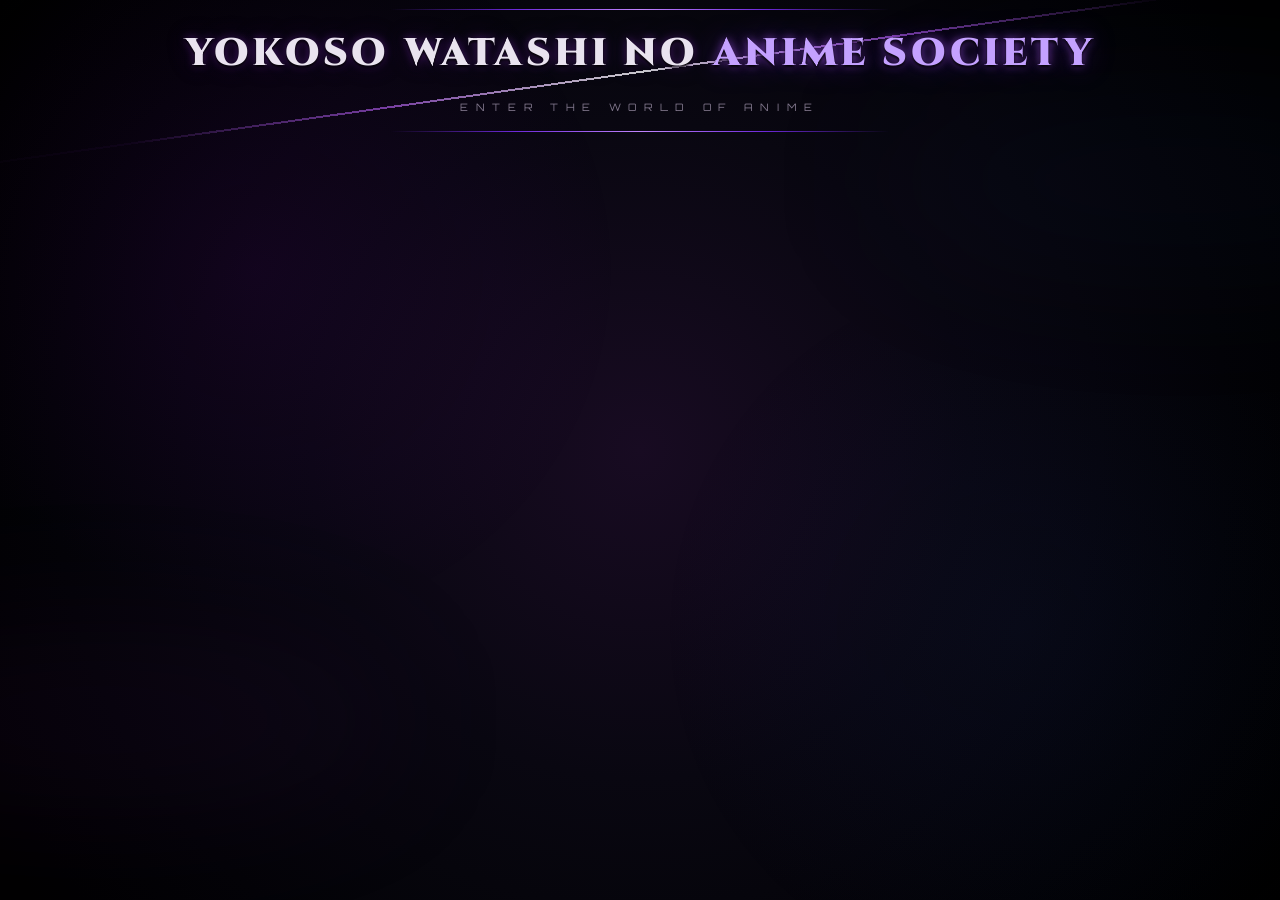
==== index.html @ 36d4b6f4 "code change" ====
<!DOCTYPE html>
<html lang="en">
<head>
    <meta name="google-site-verification" content="BMhIwjGxc-hEesiyBbMb2D8qyS_xSLR-FXUKRTgBKSc" />
    <meta charset="UTF-8">
    <meta name="viewport" content="width=device-width, initial-scale=1.0">

    <title>Yokoso Watashi no Anime Society</title>

    <link rel="stylesheet" href="style.css">

    <!-- Dramatic display fonts -->
    <link rel="preconnect" href="https://fonts.googleapis.com">
    <link rel="preconnect" href="https://fonts.gstatic.com" crossorigin>

    <link href="https://fonts.googleapis.com/css2?family=Cinzel:wght@600;700;800;900&family=Orbitron:wght@600;700;800;900&display=swap" rel="stylesheet">
</head>

<body>

    <div class="background">
        <div class="fog fog-one"></div>
        <div class="fog fog-two"></div>
    </div>

    <main class="welcome">
        <div class="slash"></div>
        <div class="line"></div>

        <h1>
            <span>YOKOSO</span>
            <span>WATASHI NO</span>
            <span>ANIME SOCIETY</span>
        </h1>

        <div class="subtitle">ENTER THE WORLD OF ANIME</div>

        <div class="line"></div>
    </main>

</body>
</html>
---- style.css ----
* {
    margin: 0;
    padding: 0;
    box-sizing: border-box;
}

body {
    min-height: 100vh;
    overflow: hidden;

    display: flex;
    justify-content: center;
    align-items: center;

    background:
        radial-gradient(
            circle at center,
            #180b22 0%,
            #090711 42%,
            #030307 75%,
            #000000 100%
        );

    color: white;
}


/* ================================
   DARK ATMOSPHERE
================================ */

.background {
    position: fixed;
    inset: 0;
    overflow: hidden;
    pointer-events: none;
}

.background::before {
    content: "";
    position: absolute;
    inset: 0;

    background:
        radial-gradient(
            circle at 20% 30%,
            rgba(102, 0, 153, 0.12),
            transparent 30%
        ),
        radial-gradient(
            circle at 80% 70%,
            rgba(20, 50, 120, 0.10),
            transparent 30%
        );

    animation: atmosphere 8s ease-in-out infinite alternate;
}


/* ================================
   DARK FOG
================================ */

.fog {
    position: absolute;

    width: 600px;
    height: 180px;

    background: rgba(100, 20, 130, 0.08);

    filter: blur(70px);

    border-radius: 50%;
}

.fog-one {
    left: -200px;
    bottom: 10%;

    animation: fogMove 12s ease-in-out infinite alternate;
}

.fog-two {
    right: -200px;
    top: 10%;

    background: rgba(30, 50, 120, 0.08);

    animation: fogMoveReverse 15s ease-in-out infinite alternate;
}


/* ================================
   MAIN CONTENT GROUP
================================ */

.welcome {
    position: relative;
    z-index: 2;

    width: 100%;

    text-align: center;

    padding: 30px;

    /*
       The ENTIRE group moves:
       title + subtitle + slash + lines
    */
    animation:
        welcomeJourney 5.5s
        cubic-bezier(.16, 1, .3, 1)
        forwards;
}


/* ================================
   ENERGY SLASH
================================ */

.slash {
    position: absolute;

    /*
       The slash is now positioned
       relative to .welcome.
    */

    width: 120%;
    height: 2px;

    left: -10%;
    top: 50%;

    background: linear-gradient(
        90deg,
        transparent,
        rgba(150, 60, 220, 0.05),
        rgba(190, 100, 255, 0.6),
        rgba(255, 255, 255, 0.8),
        rgba(190, 100, 255, 0.6),
        rgba(150, 60, 220, 0.05),
        transparent
    );

    transform: rotate(-8deg) scaleX(0);

    opacity: 0;

    /*
       ONLY the slash reveal is animated here.
       Its movement to the top comes automatically
       because .welcome moves.
    */
    animation:
        slashReveal 2s ease-out 0.8s forwards;

    pointer-events: none;
}


/* ================================
   DECORATIVE LINES
================================ */

.line {
    position: relative;
    z-index: 2;

    width: min(500px, 65vw);
    height: 1px;

    margin: 18px auto;

    background: linear-gradient(
        90deg,
        transparent,
        #6d28d9,
        #c084fc,
        #6d28d9,
        transparent
    );

    opacity: 0;

    animation:
        lineReveal 1.5s ease-out 1.2s forwards;
}


/* ================================
   MAIN TITLE
================================ */

h1 {
    position: relative;
    z-index: 2;

    display: flex;

    justify-content: center;
    align-items: center;

    gap: clamp(6px, 1.2vw, 18px);

    white-space: nowrap;

    font-family: "Cinzel", serif;

    font-weight: 900;

    font-size: clamp(1rem, 3vw, 3.5rem);

    letter-spacing: clamp(1px, 0.25vw, 5px);

    color: #e9e3ef;

    opacity: 0;

    animation:
        titleReveal 1.8s
        cubic-bezier(.16, 1, .3, 1)
        0.4s forwards,

        darkPulse 4s
        ease-in-out
        2.2s infinite;
}


/* ================================
   INDIVIDUAL WORDS
================================ */

h1 span {
    display: inline-block;

    opacity: 0;

    transform: translateY(30px);

    animation:
        wordReveal 1s
        cubic-bezier(.16, 1, .3, 1)
        forwards;

    text-shadow:
        0 2px 3px #000,
        0 0 8px rgba(130, 50, 190, 0.5),
        0 0 25px rgba(100, 30, 160, 0.25);
}

h1 span:nth-child(1) {
    animation-delay: 0.6s;
}

h1 span:nth-child(2) {
    animation-delay: 0.9s;
}

h1 span:nth-child(3) {
    animation-delay: 1.2s;
}


/* ================================
   FINAL WORD PURPLE ENERGY
================================ */

h1 span:last-child {
    color: #c4a1ff;

    text-shadow:
        0 2px 3px #000,
        0 0 10px rgba(168, 85, 247, 0.7),
        0 0 30px rgba(109, 40, 217, 0.45);
}


/* ================================
   SUBTITLE
================================ */

.subtitle {
    position: relative;
    z-index: 2;

    margin-top: 22px;

    font-family: "Orbitron", sans-serif;

    font-size: clamp(0.5rem, 0.8vw, 0.85rem);

    letter-spacing: clamp(3px, 0.6vw, 8px);

    color: #82788d;

    opacity: 0;

    animation:
        subtitleReveal 1.5s
        ease-out
        1.8s forwards;
}


/* ================================
   MAIN JOURNEY
================================ */

@keyframes welcomeJourney {

    /*
       START
       Center of screen
    */
    0% {
        transform:
            translateY(0)
            scale(1.08);

        opacity: 0;
    }


    /*
       TITLE BECOMES VISIBLE
    */
    30% {
        transform:
            translateY(0)
            scale(1);

        opacity: 1;
    }


    /*
       HOLD IN CENTER
    */
    60% {
        transform:
            translateY(0)
            scale(1);

        opacity: 1;
    }


    /*
       MOVE EVERYTHING TO TOP
       
       Because slash is INSIDE .welcome,
       it moves exactly the same distance.
    */
    100% {
        transform:
            translateY(calc(-50vh + 70px))
            scale(1);

        opacity: 1;
    }
}


/* ================================
   TITLE REVEAL
================================ */

@keyframes titleReveal {

    from {
        opacity: 0;

        /*
           Keeps your cinematic
           letter-spacing effect.
        */
        letter-spacing: 10px;

        filter: blur(6px);
    }

    to {
        opacity: 1;

        letter-spacing:
            clamp(1px, 0.25vw, 5px);

        filter: blur(0);
    }
}


/* ================================
   WORD REVEAL
================================ */

@keyframes wordReveal {

    from {
        opacity: 0;

        transform: translateY(35px);

        filter: blur(8px);
    }

    to {
        opacity: 1;

        transform: translateY(0);

        filter: blur(0);
    }
}


/* ================================
   SUBTITLE REVEAL
================================ */

@keyframes subtitleReveal {

    from {
        opacity: 0;

        letter-spacing: 15px;
    }

    to {
        opacity: 1;

        letter-spacing:
            clamp(3px, 0.6vw, 8px);
    }
}


/* ================================
   LINE REVEAL
================================ */

@keyframes lineReveal {

    from {
        transform: scaleX(0);

        opacity: 0;
    }

    to {
        transform: scaleX(1);

        opacity: 1;
    }
}


/* ================================
   SLASH REVEAL
================================ */

@keyframes slashReveal {

    from {
        opacity: 0;

        transform:
            rotate(-8deg)
            scaleX(0);
    }

    to {
        opacity: 1;

        transform:
            rotate(-8deg)
            scaleX(1);
    }
}


/* ================================
   DARK PULSE
================================ */

@keyframes darkPulse {

    0%, 100% {
        filter: brightness(0.9);
    }

    50% {
        filter: brightness(1.15);
    }
}


/* ================================
   ATMOSPHERE
================================ */

@keyframes atmosphere {

    from {
        transform: scale(1);

        opacity: 0.7;
    }

    to {
        transform: scale(1.12);

        opacity: 1;
    }
}


/* ================================
   FOG MOVEMENT
================================ */

@keyframes fogMove {

    from {
        transform: translateX(0);
    }

    to {
        transform: translateX(250px);
    }
}


@keyframes fogMoveReverse {

    from {
        transform: translateX(0);
    }

    to {
        transform: translateX(-250px);
    }
}


/* ================================
   SMALL SCREENS
================================ */

@media (max-width: 900px) {

    h1 {
        gap: 5px;

        font-size: 2.5vw;

        letter-spacing: 1px;
    }

    .subtitle {
        font-size: 0.55rem;
    }
}
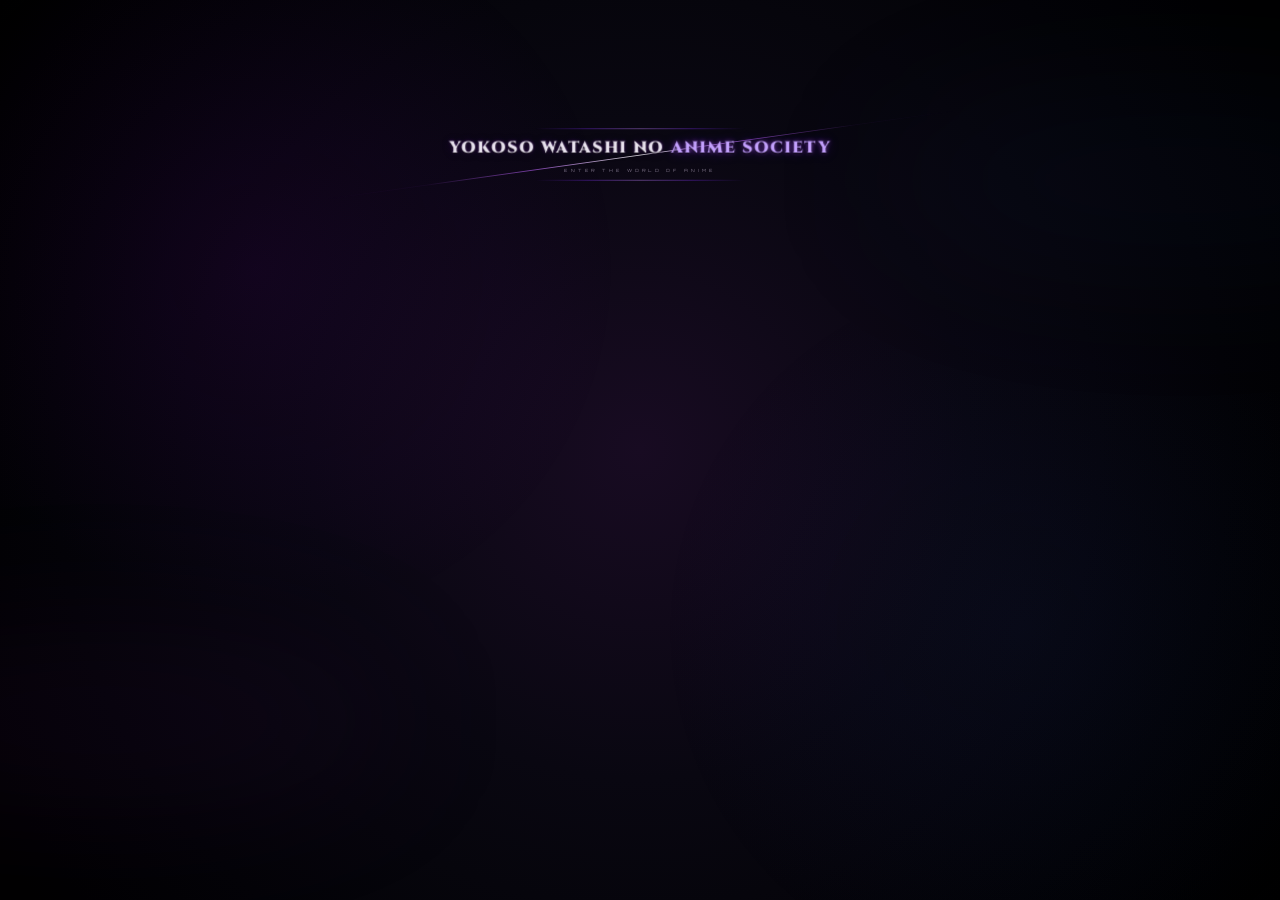
==== commit 42cd8fcd: "new change" ====
--- a/style.css
+++ b/style.css
@@ -6,11 +6,7 @@
 
 body {
     min-height: 100vh;
-    overflow: hidden;
-
-    display: flex;
-    justify-content: center;
-    align-items: center;
+    overflow-x: hidden;
 
     background:
         radial-gradient(
@@ -34,6 +30,7 @@
     inset: 0;
     overflow: hidden;
     pointer-events: none;
+    z-index: 0;
 }
 
 .background::before {
@@ -58,7 +55,7 @@
 
 
 /* ================================
-   DARK FOG
+   FOG
 ================================ */
 
 .fog {
@@ -92,25 +89,30 @@
 
 
 /* ================================
-   MAIN CONTENT GROUP
+   MAIN INTRO / HEADER
 ================================ */
 
 .welcome {
-    position: relative;
+    position: absolute;
+
+    top: 50%;
+    left: 50%;
+
+    width: 100%;
+
+    transform:
+        translate(-50%, -50%)
+        scale(1);
+
+    text-align: center;
+
+    padding: 30px;
+
     z-index: 2;
 
-    width: 100%;
-
-    text-align: center;
-
-    padding: 30px;
-
-    /*
-       The ENTIRE group moves:
-       title + subtitle + slash + lines
-    */
     animation:
-        welcomeJourney 5.5s
+        introToHeader
+        6s
         cubic-bezier(.16, 1, .3, 1)
         forwards;
 }
@@ -122,11 +124,6 @@
 
 .slash {
     position: absolute;
-
-    /*
-       The slash is now positioned
-       relative to .welcome.
-    */
 
     width: 120%;
     height: 2px;
@@ -149,13 +146,12 @@
 
     opacity: 0;
 
-    /*
-       ONLY the slash reveal is animated here.
-       Its movement to the top comes automatically
-       because .welcome moves.
-    */
     animation:
-        slashReveal 2s ease-out 0.8s forwards;
+        slashReveal
+        2s
+        ease-out
+        0.8s
+        forwards;
 
     pointer-events: none;
 }
@@ -166,9 +162,6 @@
 ================================ */
 
 .line {
-    position: relative;
-    z-index: 2;
-
     width: min(500px, 65vw);
     height: 1px;
 
@@ -186,7 +179,11 @@
     opacity: 0;
 
     animation:
-        lineReveal 1.5s ease-out 1.2s forwards;
+        lineReveal
+        1.5s
+        ease-out
+        1.2s
+        forwards;
 }
 
 
@@ -195,9 +192,6 @@
 ================================ */
 
 h1 {
-    position: relative;
-    z-index: 2;
-
     display: flex;
 
     justify-content: center;
@@ -220,18 +214,22 @@
     opacity: 0;
 
     animation:
-        titleReveal 1.8s
+        titleReveal
+        1.8s
         cubic-bezier(.16, 1, .3, 1)
-        0.4s forwards,
-
-        darkPulse 4s
+        0.4s
+        forwards,
+
+        darkPulse
+        4s
         ease-in-out
-        2.2s infinite;
-}
-
-
-/* ================================
-   INDIVIDUAL WORDS
+        2.2s
+        infinite;
+}
+
+
+/* ================================
+   WORDS
 ================================ */
 
 h1 span {
@@ -242,7 +240,8 @@
     transform: translateY(30px);
 
     animation:
-        wordReveal 1s
+        wordReveal
+        1s
         cubic-bezier(.16, 1, .3, 1)
         forwards;
 
@@ -266,7 +265,7 @@
 
 
 /* ================================
-   FINAL WORD PURPLE ENERGY
+   FINAL WORD
 ================================ */
 
 h1 span:last-child {
@@ -284,9 +283,6 @@
 ================================ */
 
 .subtitle {
-    position: relative;
-    z-index: 2;
-
     margin-top: 22px;
 
     font-family: "Orbitron", sans-serif;
@@ -300,67 +296,57 @@
     opacity: 0;
 
     animation:
-        subtitleReveal 1.5s
+        subtitleReveal
+        1.5s
         ease-out
-        1.8s forwards;
-}
-
-
-/* ================================
-   MAIN JOURNEY
-================================ */
-
-@keyframes welcomeJourney {
+        1.8s
+        forwards;
+}
+
+
+/* ================================
+   INTRO → TOP HEADER
+================================ */
+
+@keyframes introToHeader {
 
     /*
        START
-       Center of screen
+       Large and centered
     */
     0% {
+        top: 50%;
+        left: 50%;
+
         transform:
-            translateY(0)
+            translate(-50%, -50%)
             scale(1.08);
-
-        opacity: 0;
     }
 
 
     /*
-       TITLE BECOMES VISIBLE
+       INTRO FINISHES
     */
-    30% {
+    55% {
+        top: 50%;
+        left: 50%;
+
         transform:
-            translateY(0)
+            translate(-50%, -50%)
             scale(1);
-
-        opacity: 1;
     }
 
 
     /*
-       HOLD IN CENTER
-    */
-    60% {
-        transform:
-            translateY(0)
-            scale(1);
-
-        opacity: 1;
-    }
-
-
-    /*
-       MOVE EVERYTHING TO TOP
-       
-       Because slash is INSIDE .welcome,
-       it moves exactly the same distance.
+       MOVE TO TOP + SHRINK
     */
     100% {
+        top: 45px;
+        left: 50%;
+
         transform:
-            translateY(calc(-50vh + 70px))
-            scale(1);
-
-        opacity: 1;
+            translate(-50%, 0)
+            scale(0.42);
     }
 }
 
@@ -374,10 +360,6 @@
     from {
         opacity: 0;
 
-        /*
-           Keeps your cinematic
-           letter-spacing effect.
-        */
         letter-spacing: 10px;
 
         filter: blur(6px);
@@ -507,13 +489,11 @@
 
     from {
         transform: scale(1);
-
         opacity: 0.7;
     }
 
     to {
         transform: scale(1.12);
-
         opacity: 1;
     }
 }
@@ -534,7 +514,6 @@
     }
 }
 
-
 @keyframes fogMoveReverse {
 
     from {
@@ -548,7 +527,7 @@
 
 
 /* ================================
-   SMALL SCREENS
+   MOBILE
 ================================ */
 
 @media (max-width: 900px) {
@@ -564,4 +543,34 @@
     .subtitle {
         font-size: 0.55rem;
     }
+
+    @keyframes introToHeader {
+
+        0% {
+            top: 50%;
+            left: 50%;
+
+            transform:
+                translate(-50%, -50%)
+                scale(1.08);
+        }
+
+        55% {
+            top: 50%;
+            left: 50%;
+
+            transform:
+                translate(-50%, -50%)
+                scale(1);
+        }
+
+        100% {
+            top: 35px;
+            left: 50%;
+
+            transform:
+                translate(-50%, 0)
+                scale(0.38);
+        }
+    }
 }
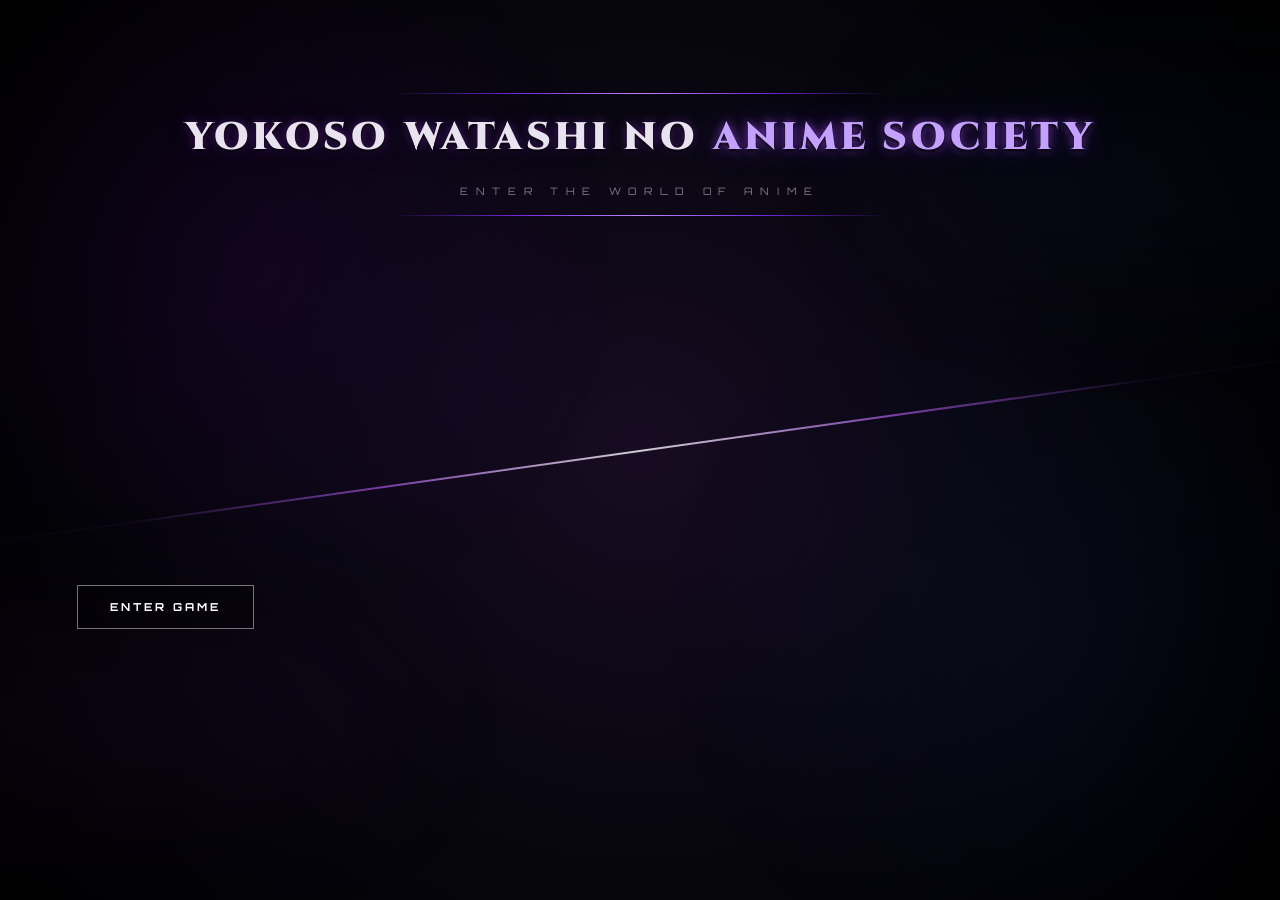
==== commit 53e666af: "game" ====
--- a/index.html
+++ b/index.html
@@ -3,6 +3,7 @@
 <head>
     <meta name="google-site-verification" content="BMhIwjGxc-hEesiyBbMb2D8qyS_xSLR-FXUKRTgBKSc" />
     <meta charset="UTF-8">
+    
     <meta name="viewport" content="width=device-width, initial-scale=1.0">
 
     <title>Yokoso Watashi no Anime Society</title>
@@ -21,10 +22,10 @@
     <div class="background">
         <div class="fog fog-one"></div>
         <div class="fog fog-two"></div>
+        <div class="slash"></div>
     </div>
 
     <main class="welcome">
-        <div class="slash"></div>
         <div class="line"></div>
 
         <h1>
@@ -37,6 +38,8 @@
 
         <div class="line"></div>
     </main>
-
+    <a href="game/index.html" class="enter-game-button">
+    ENTER GAME
+    </a>
 </body>
 </html>
--- a/style.css
+++ b/style.css
@@ -60,14 +60,12 @@
 
 .fog {
     position: absolute;
-
     width: 600px;
     height: 180px;
 
     background: rgba(100, 20, 130, 0.08);
 
     filter: blur(70px);
-
     border-radius: 50%;
 }
 
@@ -99,19 +97,23 @@
     left: 50%;
 
     width: 100%;
-
-    transform:
-        translate(-50%, -50%)
-        scale(1);
+    padding: 30px;
 
     text-align: center;
 
-    padding: 30px;
-
     z-index: 2;
 
+    /*
+       IMPORTANT:
+       No scale.
+       No transform animation.
+       The entire group only changes position.
+    */
+
+    transform: translate(-50%, -50%);
+
     animation:
-        introToHeader
+        moveToTop
         6s
         cubic-bezier(.16, 1, .3, 1)
         forwards;
@@ -205,6 +207,10 @@
 
     font-weight: 900;
 
+    /*
+       This is the actual title size.
+       It NEVER changes during the move-to-top animation.
+    */
     font-size: clamp(1rem, 3vw, 3.5rem);
 
     letter-spacing: clamp(1px, 0.25vw, 5px);
@@ -305,48 +311,27 @@
 
 
 /* ================================
-   INTRO → TOP HEADER
-================================ */
-
-@keyframes introToHeader {
-
-    /*
-       START
-       Large and centered
-    */
+   MOVE ONLY — NEVER SCALE
+================================ */
+
+@keyframes moveToTop {
+
     0% {
         top: 50%;
         left: 50%;
-
-        transform:
-            translate(-50%, -50%)
-            scale(1.08);
-    }
-
-
-    /*
-       INTRO FINISHES
-    */
+        transform: translate(-50%, -50%);
+    }
+
     55% {
         top: 50%;
         left: 50%;
-
-        transform:
-            translate(-50%, -50%)
-            scale(1);
-    }
-
-
-    /*
-       MOVE TO TOP + SHRINK
-    */
+        transform: translate(-50%, -50%);
+    }
+
     100% {
         top: 45px;
         left: 50%;
-
-        transform:
-            translate(-50%, 0)
-            scale(0.42);
+        transform: translate(-50%, 0);
     }
 }
 
@@ -359,18 +344,13 @@
 
     from {
         opacity: 0;
-
         letter-spacing: 10px;
-
         filter: blur(6px);
     }
 
     to {
         opacity: 1;
-
-        letter-spacing:
-            clamp(1px, 0.25vw, 5px);
-
+        letter-spacing: clamp(1px, 0.25vw, 5px);
         filter: blur(0);
     }
 }
@@ -384,17 +364,13 @@
 
     from {
         opacity: 0;
-
         transform: translateY(35px);
-
         filter: blur(8px);
     }
 
     to {
         opacity: 1;
-
         transform: translateY(0);
-
         filter: blur(0);
     }
 }
@@ -408,15 +384,12 @@
 
     from {
         opacity: 0;
-
         letter-spacing: 15px;
     }
 
     to {
         opacity: 1;
-
-        letter-spacing:
-            clamp(3px, 0.6vw, 8px);
+        letter-spacing: clamp(3px, 0.6vw, 8px);
     }
 }
 
@@ -429,13 +402,11 @@
 
     from {
         transform: scaleX(0);
-
         opacity: 0;
     }
 
     to {
         transform: scaleX(1);
-
         opacity: 1;
     }
 }
@@ -449,18 +420,12 @@
 
     from {
         opacity: 0;
-
-        transform:
-            rotate(-8deg)
-            scaleX(0);
+        transform: rotate(-8deg) scaleX(0);
     }
 
     to {
         opacity: 1;
-
-        transform:
-            rotate(-8deg)
-            scaleX(1);
+        transform: rotate(-8deg) scaleX(1);
     }
 }
 
@@ -526,6 +491,7 @@
 }
 
 
+
 /* ================================
    MOBILE
 ================================ */
@@ -534,43 +500,66 @@
 
     h1 {
         gap: 5px;
-
         font-size: 2.5vw;
-
         letter-spacing: 1px;
     }
 
     .subtitle {
         font-size: 0.55rem;
     }
-
-    @keyframes introToHeader {
-
-        0% {
-            top: 50%;
-            left: 50%;
-
-            transform:
-                translate(-50%, -50%)
-                scale(1.08);
-        }
-
-        55% {
-            top: 50%;
-            left: 50%;
-
-            transform:
-                translate(-50%, -50%)
-                scale(1);
-        }
-
-        100% {
-            top: 35px;
-            left: 50%;
-
-            transform:
-                translate(-50%, 0)
-                scale(0.38);
-        }
-    }
+}
+/* ================================
+   ENTER GAME BUTTON
+================================ */
+
+.enter-game-button {
+    position: absolute;
+
+    left: 6vw;
+    top: 65%;
+
+    display: inline-block;
+
+    padding: 14px 32px;
+
+    border: 1px solid rgba(255, 255, 255, 0.45);
+
+    color: white;
+
+    text-decoration: none;
+
+    font-family: 'Orbitron', sans-serif;
+
+    font-size: 11px;
+
+    font-weight: 700;
+
+    letter-spacing: 3px;
+
+    background: rgba(0, 0, 0, 0.25);
+
+    backdrop-filter: blur(6px);
+
+    transition:
+        transform 0.3s ease,
+        background 0.3s ease,
+        box-shadow 0.3s ease,
+        border-color 0.3s ease;
+
+    z-index: 20;
+}
+
+.enter-game-button:hover {
+    transform: translateY(-3px);
+
+    background: rgba(255, 255, 255, 0.1);
+
+    border-color: rgba(255, 255, 255, 0.8);
+
+    box-shadow:
+        0 0 25px rgba(255, 255, 255, 0.18);
+}
+
+.enter-game-button:active {
+    transform: scale(0.96);
 }
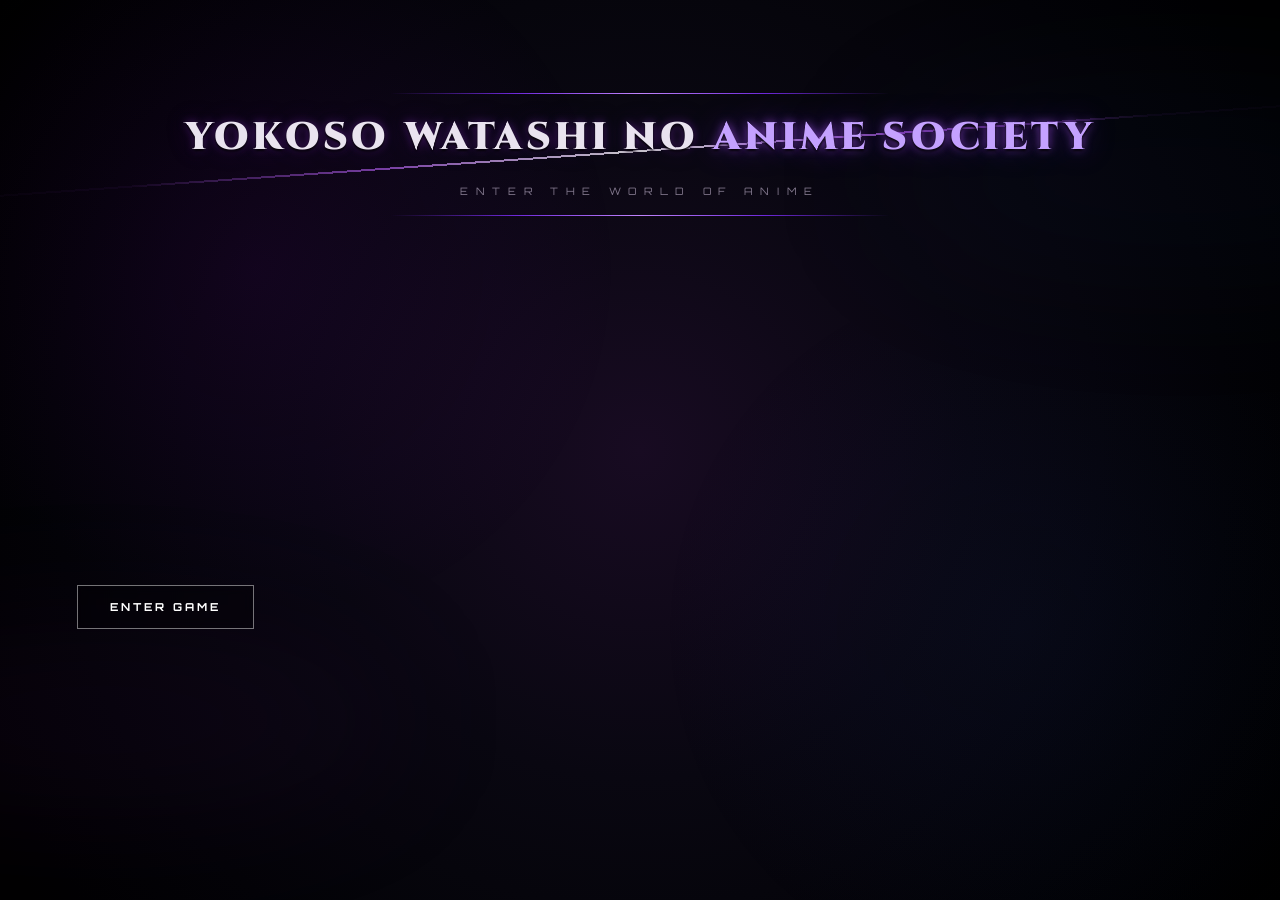
==== commit f0ab18a5: "game add" ====
--- a/index.html
+++ b/index.html
@@ -1,9 +1,11 @@
 <!DOCTYPE html>
 <html lang="en">
+
 <head>
     <meta name="google-site-verification" content="BMhIwjGxc-hEesiyBbMb2D8qyS_xSLR-FXUKRTgBKSc" />
+
     <meta charset="UTF-8">
-    
+
     <meta name="viewport" content="width=device-width, initial-scale=1.0">
 
     <title>Yokoso Watashi no Anime Society</title>
@@ -14,19 +16,40 @@
     <link rel="preconnect" href="https://fonts.googleapis.com">
     <link rel="preconnect" href="https://fonts.gstatic.com" crossorigin>
 
-    <link href="https://fonts.googleapis.com/css2?family=Cinzel:wght@600;700;800;900&family=Orbitron:wght@600;700;800;900&display=swap" rel="stylesheet">
+    <link
+        href="https://fonts.googleapis.com/css2?family=Cinzel:wght@600;700;800;900&family=Orbitron:wght@600;700;800;900&display=swap"
+        rel="stylesheet">
 </head>
 
 <body>
 
+    <!-- ================================
+         BACKGROUND
+    ================================= -->
+
     <div class="background">
+
         <div class="fog fog-one"></div>
+
         <div class="fog fog-two"></div>
-        <div class="slash"></div>
+
     </div>
 
+
+    <!-- ================================
+         WELCOME / INTRO
+    ================================= -->
+
     <main class="welcome">
+
+        <!-- Slash is INSIDE welcome
+             so it moves together with the title -->
+
+        <div class="slash"></div>
+
+
         <div class="line"></div>
+
 
         <h1>
             <span>YOKOSO</span>
@@ -34,12 +57,26 @@
             <span>ANIME SOCIETY</span>
         </h1>
 
-        <div class="subtitle">ENTER THE WORLD OF ANIME</div>
+
+        <div class="subtitle">
+            ENTER THE WORLD OF ANIME
+        </div>
+
 
         <div class="line"></div>
+
     </main>
+
+
+    <!-- ================================
+         ENTER GAME BUTTON
+    ================================= -->
+
     <a href="game/index.html" class="enter-game-button">
-    ENTER GAME
+        ENTER GAME
     </a>
+
+
 </body>
+
 </html>
--- a/style.css
+++ b/style.css
@@ -4,8 +4,10 @@
     box-sizing: border-box;
 }
 
+
 body {
     min-height: 100vh;
+
     overflow-x: hidden;
 
     background:
@@ -27,15 +29,22 @@
 
 .background {
     position: fixed;
+
     inset: 0;
+
     overflow: hidden;
+
     pointer-events: none;
+
     z-index: 0;
 }
+
 
 .background::before {
     content: "";
+
     position: absolute;
+
     inset: 0;
 
     background:
@@ -44,13 +53,19 @@
             rgba(102, 0, 153, 0.12),
             transparent 30%
         ),
+
         radial-gradient(
             circle at 80% 70%,
             rgba(20, 50, 120, 0.10),
             transparent 30%
         );
 
-    animation: atmosphere 8s ease-in-out infinite alternate;
+    animation:
+        atmosphere
+        8s
+        ease-in-out
+        infinite
+        alternate;
 }
 
 
@@ -60,34 +75,50 @@
 
 .fog {
     position: absolute;
+
     width: 600px;
     height: 180px;
 
     background: rgba(100, 20, 130, 0.08);
 
     filter: blur(70px);
+
     border-radius: 50%;
 }
+
 
 .fog-one {
     left: -200px;
+
     bottom: 10%;
 
-    animation: fogMove 12s ease-in-out infinite alternate;
-}
+    animation:
+        fogMove
+        12s
+        ease-in-out
+        infinite
+        alternate;
+}
+
 
 .fog-two {
     right: -200px;
+
     top: 10%;
 
     background: rgba(30, 50, 120, 0.08);
 
-    animation: fogMoveReverse 15s ease-in-out infinite alternate;
-}
-
-
-/* ================================
-   MAIN INTRO / HEADER
+    animation:
+        fogMoveReverse
+        15s
+        ease-in-out
+        infinite
+        alternate;
+}
+
+
+/* ================================
+   MAIN INTRO
 ================================ */
 
 .welcome {
@@ -97,20 +128,15 @@
     left: 50%;
 
     width: 100%;
+
     padding: 30px;
 
     text-align: center;
 
     z-index: 2;
 
-    /*
-       IMPORTANT:
-       No scale.
-       No transform animation.
-       The entire group only changes position.
-    */
-
-    transform: translate(-50%, -50%);
+    transform:
+        translate(-50%, -50%);
 
     animation:
         moveToTop
@@ -121,32 +147,58 @@
 
 
 /* ================================
-   ENERGY SLASH
-================================ */
+   ENERGY SLASH / BIRD
+================================ */
+
+/*
+   IMPORTANT:
+
+   The slash is now a child of .welcome.
+
+   Therefore it automatically moves
+   with the entire title.
+
+   There is NO separate movement
+   animation anymore.
+*/
 
 .slash {
     position: absolute;
 
     width: 120%;
+
     height: 2px;
 
     left: -10%;
-    top: 50%;
-
-    background: linear-gradient(
-        90deg,
-        transparent,
-        rgba(150, 60, 220, 0.05),
-        rgba(190, 100, 255, 0.6),
-        rgba(255, 255, 255, 0.8),
-        rgba(190, 100, 255, 0.6),
-        rgba(150, 60, 220, 0.05),
-        transparent
-    );
-
-    transform: rotate(-8deg) scaleX(0);
+
+    /*
+       Position relative to the welcome
+       group instead of the entire screen.
+    */
+
+    top: 48%;
+
+    background:
+        linear-gradient(
+            90deg,
+            transparent,
+            rgba(150, 60, 220, 0.05),
+            rgba(190, 100, 255, 0.6),
+            rgba(255, 255, 255, 0.8),
+            rgba(190, 100, 255, 0.6),
+            rgba(150, 60, 220, 0.05),
+            transparent
+        );
+
+    transform:
+        rotate(-4deg)
+        scaleX(0);
+
+    transform-origin: center;
 
     opacity: 0;
+
+    z-index: 1;
 
     animation:
         slashReveal
@@ -165,18 +217,20 @@
 
 .line {
     width: min(500px, 65vw);
+
     height: 1px;
 
     margin: 18px auto;
 
-    background: linear-gradient(
-        90deg,
-        transparent,
-        #6d28d9,
-        #c084fc,
-        #6d28d9,
-        transparent
-    );
+    background:
+        linear-gradient(
+            90deg,
+            transparent,
+            #6d28d9,
+            #c084fc,
+            #6d28d9,
+            transparent
+        );
 
     opacity: 0;
 
@@ -194,9 +248,14 @@
 ================================ */
 
 h1 {
+    position: relative;
+
+    z-index: 2;
+
     display: flex;
 
     justify-content: center;
+
     align-items: center;
 
     gap: clamp(6px, 1.2vw, 18px);
@@ -207,13 +266,11 @@
 
     font-weight: 900;
 
-    /*
-       This is the actual title size.
-       It NEVER changes during the move-to-top animation.
-    */
-    font-size: clamp(1rem, 3vw, 3.5rem);
-
-    letter-spacing: clamp(1px, 0.25vw, 5px);
+    font-size:
+        clamp(1rem, 3vw, 3.5rem);
+
+    letter-spacing:
+        clamp(1px, 0.25vw, 5px);
 
     color: #e9e3ef;
 
@@ -243,7 +300,8 @@
 
     opacity: 0;
 
-    transform: translateY(30px);
+    transform:
+        translateY(30px);
 
     animation:
         wordReveal
@@ -257,13 +315,16 @@
         0 0 25px rgba(100, 30, 160, 0.25);
 }
 
+
 h1 span:nth-child(1) {
     animation-delay: 0.6s;
 }
 
+
 h1 span:nth-child(2) {
     animation-delay: 0.9s;
 }
+
 
 h1 span:nth-child(3) {
     animation-delay: 1.2s;
@@ -289,13 +350,19 @@
 ================================ */
 
 .subtitle {
+    position: relative;
+
+    z-index: 2;
+
     margin-top: 22px;
 
     font-family: "Orbitron", sans-serif;
 
-    font-size: clamp(0.5rem, 0.8vw, 0.85rem);
-
-    letter-spacing: clamp(3px, 0.6vw, 8px);
+    font-size:
+        clamp(0.5rem, 0.8vw, 0.85rem);
+
+    letter-spacing:
+        clamp(3px, 0.6vw, 8px);
 
     color: #82788d;
 
@@ -311,27 +378,38 @@
 
 
 /* ================================
-   MOVE ONLY — NEVER SCALE
+   MOVE ENTIRE INTRO TO TOP
 ================================ */
 
 @keyframes moveToTop {
 
     0% {
         top: 50%;
+
         left: 50%;
-        transform: translate(-50%, -50%);
-    }
+
+        transform:
+            translate(-50%, -50%);
+    }
+
 
     55% {
         top: 50%;
+
         left: 50%;
-        transform: translate(-50%, -50%);
-    }
+
+        transform:
+            translate(-50%, -50%);
+    }
+
 
     100% {
         top: 45px;
+
         left: 50%;
-        transform: translate(-50%, 0);
+
+        transform:
+            translate(-50%, 0);
     }
 }
 
@@ -344,13 +422,19 @@
 
     from {
         opacity: 0;
+
         letter-spacing: 10px;
+
         filter: blur(6px);
     }
+
 
     to {
         opacity: 1;
-        letter-spacing: clamp(1px, 0.25vw, 5px);
+
+        letter-spacing:
+            clamp(1px, 0.25vw, 5px);
+
         filter: blur(0);
     }
 }
@@ -364,13 +448,20 @@
 
     from {
         opacity: 0;
-        transform: translateY(35px);
+
+        transform:
+            translateY(35px);
+
         filter: blur(8px);
     }
+
 
     to {
         opacity: 1;
-        transform: translateY(0);
+
+        transform:
+            translateY(0);
+
         filter: blur(0);
     }
 }
@@ -384,12 +475,16 @@
 
     from {
         opacity: 0;
+
         letter-spacing: 15px;
     }
+
 
     to {
         opacity: 1;
-        letter-spacing: clamp(3px, 0.6vw, 8px);
+
+        letter-spacing:
+            clamp(3px, 0.6vw, 8px);
     }
 }
 
@@ -401,12 +496,17 @@
 @keyframes lineReveal {
 
     from {
-        transform: scaleX(0);
+        transform:
+            scaleX(0);
+
         opacity: 0;
     }
 
+
     to {
-        transform: scaleX(1);
+        transform:
+            scaleX(1);
+
         opacity: 1;
     }
 }
@@ -420,12 +520,19 @@
 
     from {
         opacity: 0;
-        transform: rotate(-8deg) scaleX(0);
-    }
+
+        transform:
+            rotate(-4deg)
+            scaleX(0);
+    }
+
 
     to {
         opacity: 1;
-        transform: rotate(-8deg) scaleX(1);
+
+        transform:
+            rotate(-4deg)
+            scaleX(1);
     }
 }
 
@@ -436,9 +543,11 @@
 
 @keyframes darkPulse {
 
-    0%, 100% {
+    0%,
+    100% {
         filter: brightness(0.9);
     }
+
 
     50% {
         filter: brightness(1.15);
@@ -454,11 +563,14 @@
 
     from {
         transform: scale(1);
+
         opacity: 0.7;
     }
+
 
     to {
         transform: scale(1.12);
+
         opacity: 1;
     }
 }
@@ -471,43 +583,33 @@
 @keyframes fogMove {
 
     from {
-        transform: translateX(0);
-    }
+        transform:
+            translateX(0);
+    }
+
 
     to {
-        transform: translateX(250px);
-    }
-}
+        transform:
+            translateX(250px);
+    }
+}
+
 
 @keyframes fogMoveReverse {
 
     from {
-        transform: translateX(0);
-    }
+        transform:
+            translateX(0);
+    }
+
 
     to {
-        transform: translateX(-250px);
-    }
-}
-
-
-
-/* ================================
-   MOBILE
-================================ */
-
-@media (max-width: 900px) {
-
-    h1 {
-        gap: 5px;
-        font-size: 2.5vw;
-        letter-spacing: 1px;
-    }
-
-    .subtitle {
-        font-size: 0.55rem;
-    }
-}
+        transform:
+            translateX(-250px);
+    }
+}
+
+
 /* ================================
    ENTER GAME BUTTON
 ================================ */
@@ -516,19 +618,24 @@
     position: absolute;
 
     left: 6vw;
+
     top: 65%;
 
     display: inline-block;
 
     padding: 14px 32px;
 
-    border: 1px solid rgba(255, 255, 255, 0.45);
+    border:
+        1px solid
+        rgba(255, 255, 255, 0.45);
 
     color: white;
 
     text-decoration: none;
 
-    font-family: 'Orbitron', sans-serif;
+    font-family:
+        "Orbitron",
+        sans-serif;
 
     font-size: 11px;
 
@@ -536,7 +643,8 @@
 
     letter-spacing: 3px;
 
-    background: rgba(0, 0, 0, 0.25);
+    background:
+        rgba(0, 0, 0, 0.25);
 
     backdrop-filter: blur(6px);
 
@@ -549,17 +657,59 @@
     z-index: 20;
 }
 
+
 .enter-game-button:hover {
-    transform: translateY(-3px);
-
-    background: rgba(255, 255, 255, 0.1);
-
-    border-color: rgba(255, 255, 255, 0.8);
+    transform:
+        translateY(-3px);
+
+    background:
+        rgba(255, 255, 255, 0.1);
+
+    border-color:
+        rgba(255, 255, 255, 0.8);
 
     box-shadow:
-        0 0 25px rgba(255, 255, 255, 0.18);
-}
+        0 0 25px
+        rgba(255, 255, 255, 0.18);
+}
+
 
 .enter-game-button:active {
-    transform: scale(0.96);
+    transform:
+        scale(0.96);
+}
+
+
+/* ================================
+   MOBILE
+================================ */
+
+@media (max-width: 900px) {
+
+    h1 {
+        gap: 5px;
+
+        font-size: 2.5vw;
+
+        letter-spacing: 1px;
+    }
+
+
+    .subtitle {
+        font-size: 0.55rem;
+    }
+
+
+    .enter-game-button {
+        left: 5vw;
+
+        top: 68%;
+
+        padding:
+            12px 24px;
+
+        font-size: 10px;
+
+        letter-spacing: 2px;
+    }
 }
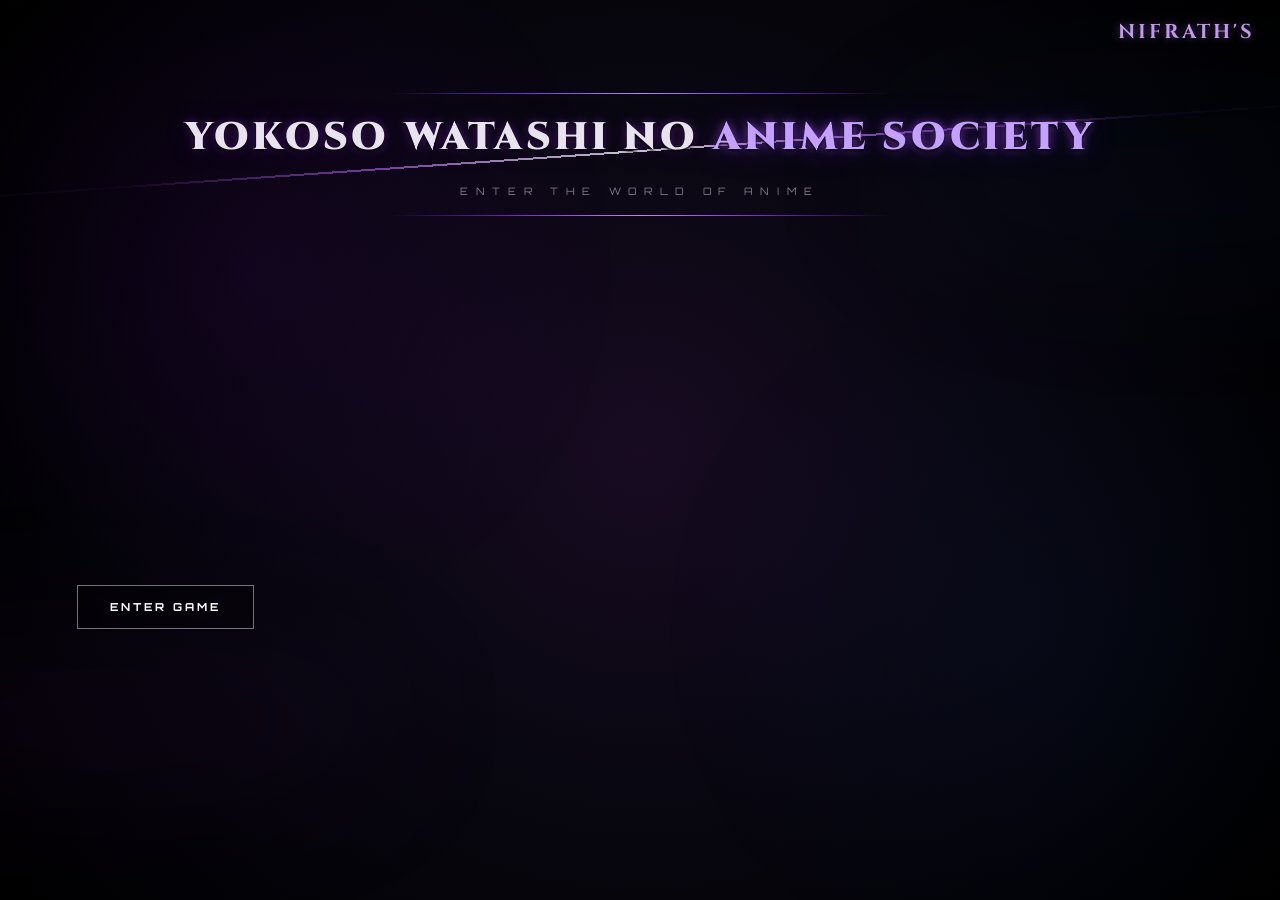
==== commit 4e4d65c6: "nifrath web" ====
--- a/index.html
+++ b/index.html
@@ -26,6 +26,7 @@
     <!-- ================================
          BACKGROUND
     ================================= -->
+    <div class="nifraths">NIFRATH'S</div>
 
     <div class="background">
 
--- a/style.css
+++ b/style.css
@@ -712,4 +712,28 @@
 
         letter-spacing: 2px;
     }
+}
+.nifraths {
+    position: absolute;
+
+    top: 18px;
+    right: 25px;
+
+    z-index: 30;
+
+    font-family: "Cinzel", serif;
+
+    font-size: 20px;
+    font-weight: 700;
+
+    letter-spacing: 3px;
+
+    color: rgba(210, 170, 255, 0.9);
+
+    text-shadow:
+       0 0 8px rgba(192, 132, 252, 0.45);
+
+    pointer-events: none;
+
+    white-space: nowrap;
 }
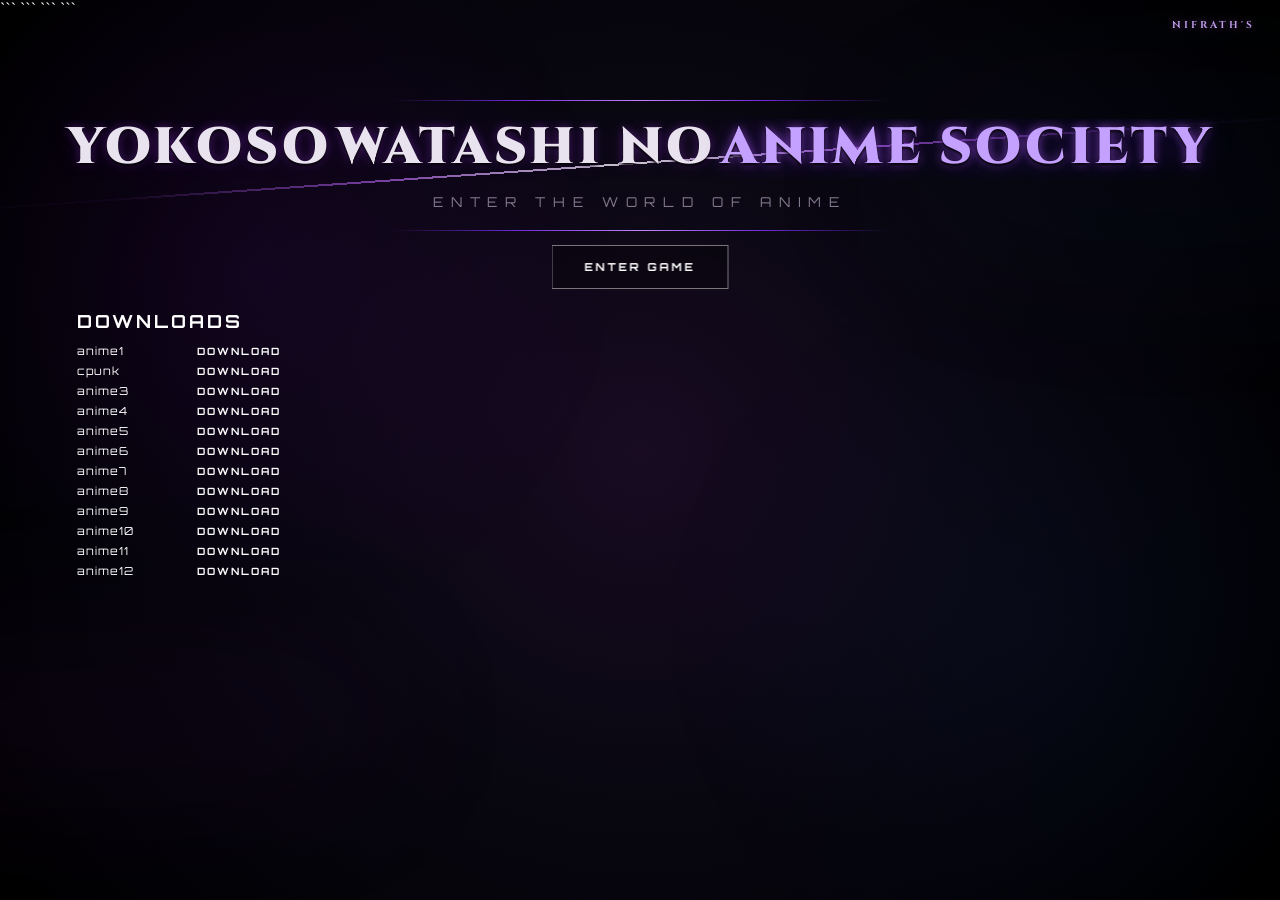
==== commit a6cfbae4: "aa" ====
--- a/index.html
+++ b/index.html
@@ -1,83 +1,156 @@
 <!DOCTYPE html>
+
 <html lang="en">
 
 <head>
     <meta name="google-site-verification" content="BMhIwjGxc-hEesiyBbMb2D8qyS_xSLR-FXUKRTgBKSc" />
 
-    <meta charset="UTF-8">
+```
+<meta charset="UTF-8">
 
-    <meta name="viewport" content="width=device-width, initial-scale=1.0">
+<meta name="viewport" content="width=device-width, initial-scale=1.0">
 
-    <title>Yokoso Watashi no Anime Society</title>
+<title>Yokoso Watashi no Anime Society</title>
 
-    <link rel="stylesheet" href="style.css">
+<link rel="stylesheet" href="style.css">
 
-    <!-- Dramatic display fonts -->
-    <link rel="preconnect" href="https://fonts.googleapis.com">
-    <link rel="preconnect" href="https://fonts.gstatic.com" crossorigin>
+<!-- Dramatic display fonts -->
+<link rel="preconnect" href="https://fonts.googleapis.com">
+<link rel="preconnect" href="https://fonts.gstatic.com" crossorigin>
 
-    <link
-        href="https://fonts.googleapis.com/css2?family=Cinzel:wght@600;700;800;900&family=Orbitron:wght@600;700;800;900&display=swap"
-        rel="stylesheet">
+<link
+    href="https://fonts.googleapis.com/css2?family=Cinzel:wght@600;700;800;900&family=Orbitron:wght@600;700;800;900&display=swap"
+    rel="stylesheet">
+```
+
 </head>
 
 <body>
 
-    <!-- ================================
-         BACKGROUND
-    ================================= -->
-    <div class="nifraths">NIFRATH'S</div>
+```
+<!-- ================================
+     BACKGROUND
+================================= -->
 
-    <div class="background">
+<div class="nifraths">NIFRATH'S</div>
 
-        <div class="fog fog-one"></div>
+<div class="background">
 
-        <div class="fog fog-two"></div>
+    <div class="fog fog-one"></div>
+
+    <div class="fog fog-two"></div>
+
+</div>
+
+
+<!-- ================================
+     WELCOME / INTRO
+================================= -->
+
+<main class="welcome">
+
+    <div class="slash"></div>
+
+    <div class="line"></div>
+
+    <h1>
+        <span>YOKOSO</span>
+        <span>WATASHI NO</span>
+        <span>ANIME SOCIETY</span>
+    </h1>
+
+    <div class="subtitle">
+        ENTER THE WORLD OF ANIME
+    </div>
+
+    <div class="line"></div>
+
+</main>
+
+
+<!-- ================================
+     ENTER GAME BUTTON
+================================= -->
+
+<a href="game/index.html" class="enter-game-button">
+    ENTER GAME
+</a>
+
+
+<!-- ================================
+     DOWNLOADS
+================================= -->
+
+<section class="downloads-section">
+
+    <h2>DOWNLOADS</h2>
+    <div class="downloads-list">
+
+        <a href="downloads/anime1.mp4" download>
+            <span>anime1</span>
+            <strong>DOWNLOAD</strong>
+        </a>
+
+        <a href="downloads/cpunk.torrent" download>
+            <span>cpunk</span>
+            <strong>DOWNLOAD</strong>
+        </a>
+
+        <a href="downloads/anime3.mp4" download>
+            <span>anime3</span>
+            <strong>DOWNLOAD</strong>
+        </a>
+
+        <a href="downloads/anime4.mp4" download>
+            <span>anime4</span>
+            <strong>DOWNLOAD</strong>
+        </a>
+
+        <a href="downloads/anime5.mp4" download>
+            <span>anime5</span>
+            <strong>DOWNLOAD</strong>
+        </a>
+
+        <a href="downloads/anime6.mp4" download>
+            <span>anime6</span>
+            <strong>DOWNLOAD</strong>
+        </a>
+
+        <a href="downloads/anime7.mp4" download>
+            <span>anime7</span>
+            <strong>DOWNLOAD</strong>
+        </a>
+
+        <a href="downloads/anime8.mp4" download>
+            <span>anime8</span>
+            <strong>DOWNLOAD</strong>
+        </a>
+
+        <a href="downloads/anime9.mp4" download>
+            <span>anime9</span>
+            <strong>DOWNLOAD</strong>
+        </a>
+
+        <a href="downloads/anime10.mp4" download>
+            <span>anime10</span>
+            <strong>DOWNLOAD</strong>
+        </a>
+
+        <a href="downloads/anime11.mp4" download>
+            <span>anime11</span>
+            <strong>DOWNLOAD</strong>
+        </a>
+
+        <a href="downloads/anime12.mp4" download>
+            <span>anime12</span>
+            <strong>DOWNLOAD</strong>
+        </a>
 
     </div>
 
-
-    <!-- ================================
-         WELCOME / INTRO
-    ================================= -->
-
-    <main class="welcome">
-
-        <!-- Slash is INSIDE welcome
-             so it moves together with the title -->
-
-        <div class="slash"></div>
-
-
-        <div class="line"></div>
-
-
-        <h1>
-            <span>YOKOSO</span>
-            <span>WATASHI NO</span>
-            <span>ANIME SOCIETY</span>
-        </h1>
-
-
-        <div class="subtitle">
-            ENTER THE WORLD OF ANIME
-        </div>
-
-
-        <div class="line"></div>
-
-    </main>
-
-
-    <!-- ================================
-         ENTER GAME BUTTON
-    ================================= -->
-
-    <a href="game/index.html" class="enter-game-button">
-        ENTER GAME
-    </a>
-
+</section>
+```
 
 </body>
 
-</html>+</html>
--- a/style.css
+++ b/style.css
@@ -4,11 +4,15 @@
     box-sizing: border-box;
 }
 
+html,
+body {
+    width: 100%;
+    min-height: 100%;
+    overflow-x: hidden;
+}
 
 body {
     min-height: 100vh;
-
-    overflow-x: hidden;
 
     background:
         radial-gradient(
@@ -29,7 +33,6 @@
 
 .background {
     position: fixed;
-
     inset: 0;
 
     overflow: hidden;
@@ -38,13 +41,11 @@
 
     z-index: 0;
 }
-
 
 .background::before {
     content: "";
 
     position: absolute;
-
     inset: 0;
 
     background:
@@ -53,7 +54,6 @@
             rgba(102, 0, 153, 0.12),
             transparent 30%
         ),
-
         radial-gradient(
             circle at 80% 70%,
             rgba(20, 50, 120, 0.10),
@@ -79,17 +79,16 @@
     width: 600px;
     height: 180px;
 
-    background: rgba(100, 20, 130, 0.08);
+    background:
+        rgba(100, 20, 130, 0.08);
 
     filter: blur(70px);
 
     border-radius: 50%;
 }
-
 
 .fog-one {
     left: -200px;
-
     bottom: 10%;
 
     animation:
@@ -100,13 +99,12 @@
         alternate;
 }
 
-
 .fog-two {
     right: -200px;
-
     top: 10%;
 
-    background: rgba(30, 50, 120, 0.08);
+    background:
+        rgba(30, 50, 120, 0.08);
 
     animation:
         fogMoveReverse
@@ -124,58 +122,44 @@
 .welcome {
     position: absolute;
 
-    top: 50%;
-    left: 50%;
+    /*
+       IMPORTANT:
+       The title now starts near the TOP.
+       It no longer starts in the center.
+    */
+    top: 10vh;
+    left: 0;
 
     width: 100%;
 
-    padding: 30px;
+    padding:
+        20px
+        5vw;
 
     text-align: center;
 
     z-index: 2;
 
-    transform:
-        translate(-50%, -50%);
-
-    animation:
-        moveToTop
-        6s
-        cubic-bezier(.16, 1, .3, 1)
-        forwards;
-}
-
-
-/* ================================
-   ENERGY SLASH / BIRD
-================================ */
-
-/*
-   IMPORTANT:
-
-   The slash is now a child of .welcome.
-
-   Therefore it automatically moves
-   with the entire title.
-
-   There is NO separate movement
-   animation anymore.
-*/
+    transform: none;
+
+    /*
+       NO movement from center to top.
+    */
+    animation: none;
+}
+
+
+/* ================================
+   ENERGY SLASH
+================================ */
 
 .slash {
     position: absolute;
 
     width: 120%;
-
     height: 2px;
 
     left: -10%;
-
-    /*
-       Position relative to the welcome
-       group instead of the entire screen.
-    */
-
     top: 48%;
 
     background:
@@ -216,11 +200,14 @@
 ================================ */
 
 .line {
-    width: min(500px, 65vw);
+    width:
+        min(500px, 65vw);
 
     height: 1px;
 
-    margin: 18px auto;
+    margin:
+        18px
+        auto;
 
     background:
         linear-gradient(
@@ -255,22 +242,54 @@
     display: flex;
 
     justify-content: center;
-
     align-items: center;
 
-    gap: clamp(6px, 1.2vw, 18px);
-
-    white-space: nowrap;
-
-    font-family: "Cinzel", serif;
+    gap:
+        clamp(
+            4px,
+            1.2vw,
+            18px
+        );
+
+    /*
+       IMPORTANT:
+       Allow the title to fit on phones.
+    */
+    width: 100%;
+
+    max-width: 100%;
+
+    overflow: hidden;
+
+    /*
+       Do not allow the title itself
+       to create horizontal scrolling.
+    */
+    white-space: normal;
+
+    overflow-wrap: break-word;
+
+    font-family:
+        "Cinzel",
+        serif;
 
     font-weight: 900;
 
     font-size:
-        clamp(1rem, 3vw, 3.5rem);
+        clamp(
+            1rem,
+            3vw,
+            3.5rem
+        );
+
+    line-height: 1.1;
 
     letter-spacing:
-        clamp(1px, 0.25vw, 5px);
+        clamp(
+            1px,
+            0.25vw,
+            5px
+        );
 
     color: #e9e3ef;
 
@@ -300,31 +319,34 @@
 
     opacity: 0;
 
-    transform:
-        translateY(30px);
-
-    animation:
-        wordReveal
-        1s
-        cubic-bezier(.16, 1, .3, 1)
-        forwards;
+    /*
+       IMPORTANT:
+       The words no longer travel upward.
+       They simply fade in at their final position.
+    */
+    transform: none;
+
+    max-width: 100%;
 
     text-shadow:
         0 2px 3px #000,
         0 0 8px rgba(130, 50, 190, 0.5),
         0 0 25px rgba(100, 30, 160, 0.25);
-}
-
+
+    animation:
+        wordAppear
+        1s
+        ease-out
+        forwards;
+}
 
 h1 span:nth-child(1) {
     animation-delay: 0.6s;
 }
 
-
 h1 span:nth-child(2) {
     animation-delay: 0.9s;
 }
-
 
 h1 span:nth-child(3) {
     animation-delay: 1.2s;
@@ -356,20 +378,30 @@
 
     margin-top: 22px;
 
-    font-family: "Orbitron", sans-serif;
+    font-family:
+        "Orbitron",
+        sans-serif;
 
     font-size:
-        clamp(0.5rem, 0.8vw, 0.85rem);
+        clamp(
+            0.5rem,
+            0.8vw,
+            0.85rem
+        );
 
     letter-spacing:
-        clamp(3px, 0.6vw, 8px);
+        clamp(
+            3px,
+            0.6vw,
+            8px
+        );
 
     color: #82788d;
 
     opacity: 0;
 
     animation:
-        subtitleReveal
+        subtitleAppear
         1.5s
         ease-out
         1.8s
@@ -378,44 +410,8 @@
 
 
 /* ================================
-   MOVE ENTIRE INTRO TO TOP
-================================ */
-
-@keyframes moveToTop {
-
-    0% {
-        top: 50%;
-
-        left: 50%;
-
-        transform:
-            translate(-50%, -50%);
-    }
-
-
-    55% {
-        top: 50%;
-
-        left: 50%;
-
-        transform:
-            translate(-50%, -50%);
-    }
-
-
-    100% {
-        top: 45px;
-
-        left: 50%;
-
-        transform:
-            translate(-50%, 0);
-    }
-}
-
-
-/* ================================
-   TITLE REVEAL
+   TITLE APPEAR
+   NO MOVEMENT
 ================================ */
 
 @keyframes titleReveal {
@@ -423,44 +419,36 @@
     from {
         opacity: 0;
 
-        letter-spacing: 10px;
-
         filter: blur(6px);
     }
-
 
     to {
         opacity: 1;
 
-        letter-spacing:
-            clamp(1px, 0.25vw, 5px);
-
         filter: blur(0);
     }
 }
 
 
 /* ================================
-   WORD REVEAL
-================================ */
-
-@keyframes wordReveal {
+   WORD APPEAR
+   NO MOVEMENT
+================================ */
+
+@keyframes wordAppear {
 
     from {
         opacity: 0;
 
-        transform:
-            translateY(35px);
+        transform: none;
 
         filter: blur(8px);
     }
-
 
     to {
         opacity: 1;
 
-        transform:
-            translateY(0);
+        transform: none;
 
         filter: blur(0);
     }
@@ -468,23 +456,32 @@
 
 
 /* ================================
-   SUBTITLE REVEAL
-================================ */
-
-@keyframes subtitleReveal {
+   SUBTITLE APPEAR
+   NO MOVEMENT
+================================ */
+
+@keyframes subtitleAppear {
 
     from {
         opacity: 0;
 
-        letter-spacing: 15px;
-    }
-
+        letter-spacing:
+            clamp(
+                3px,
+                0.6vw,
+                8px
+            );
+    }
 
     to {
         opacity: 1;
 
         letter-spacing:
-            clamp(3px, 0.6vw, 8px);
+            clamp(
+                3px,
+                0.6vw,
+                8px
+            );
     }
 }
 
@@ -502,7 +499,6 @@
         opacity: 0;
     }
 
-
     to {
         transform:
             scaleX(1);
@@ -526,7 +522,6 @@
             scaleX(0);
     }
 
-
     to {
         opacity: 1;
 
@@ -548,7 +543,6 @@
         filter: brightness(0.9);
     }
 
-
     50% {
         filter: brightness(1.15);
     }
@@ -562,14 +556,15 @@
 @keyframes atmosphere {
 
     from {
-        transform: scale(1);
+        transform:
+            scale(1);
 
         opacity: 0.7;
     }
 
-
     to {
-        transform: scale(1.12);
+        transform:
+            scale(1.12);
 
         opacity: 1;
     }
@@ -587,14 +582,12 @@
             translateX(0);
     }
 
-
     to {
         transform:
             translateX(250px);
     }
 }
 
-
 @keyframes fogMoveReverse {
 
     from {
@@ -602,7 +595,6 @@
             translateX(0);
     }
 
-
     to {
         transform:
             translateX(-250px);
@@ -618,12 +610,13 @@
     position: absolute;
 
     left: 6vw;
-
     top: 65%;
 
     display: inline-block;
 
-    padding: 14px 32px;
+    padding:
+        14px
+        32px;
 
     border:
         1px solid
@@ -657,7 +650,6 @@
     z-index: 20;
 }
 
-
 .enter-game-button:hover {
     transform:
         translateY(-3px);
@@ -673,7 +665,6 @@
         rgba(255, 255, 255, 0.18);
 }
 
-
 .enter-game-button:active {
     transform:
         scale(0.96);
@@ -681,22 +672,144 @@
 
 
 /* ================================
+   NIFRATH'S
+================================ */
+
+.nifraths {
+    position: absolute;
+
+    top: 18px;
+    right: 25px;
+
+    z-index: 30;
+
+    font-family:
+        "Cinzel",
+        serif;
+
+    font-size: 10px;
+
+    font-weight: 700;
+
+    letter-spacing: 3px;
+
+    color:
+        rgba(
+            210,
+            170,
+            255,
+            0.9
+        );
+
+    text-shadow:
+        0 0 8px
+        rgba(
+            192,
+            132,
+            252,
+            0.45
+        );
+
+    pointer-events: none;
+
+    white-space: nowrap;
+}
+
+
+/* ================================
    MOBILE
 ================================ */
 
 @media (max-width: 900px) {
 
+    .welcome {
+        /*
+           Keep the entire intro at the top
+           on phones too.
+        */
+        top: 7vh;
+
+        left: 0;
+
+        width: 100%;
+
+        padding:
+            15px
+            12px;
+    }
+
+
     h1 {
-        gap: 5px;
-
-        font-size: 2.5vw;
-
-        letter-spacing: 1px;
+        /*
+           Responsive size.
+
+           It cannot become wider than
+           the phone screen.
+        */
+        width: 100%;
+
+        max-width: 100%;
+
+        font-size:
+            clamp(
+                1rem,
+                7vw,
+                2.5rem
+            );
+
+        line-height: 1.05;
+
+        letter-spacing:
+            clamp(
+                0.5px,
+                0.4vw,
+                2px
+            );
+
+        gap: 4px;
+
+        white-space: normal;
+
+        overflow: hidden;
+    }
+
+
+    h1 span {
+        max-width: 100%;
+
+        overflow-wrap: anywhere;
+
+        transform: none;
     }
 
 
     .subtitle {
-        font-size: 0.55rem;
+        margin-top: 14px;
+
+        font-size:
+            clamp(
+                0.45rem,
+                2.2vw,
+                0.65rem
+            );
+
+        letter-spacing:
+            clamp(
+                2px,
+                1vw,
+                5px
+            );
+
+        line-height: 1.5;
+    }
+
+
+    .line {
+        width: 75vw;
+
+        margin:
+            12px
+            auto;
     }
 
 
@@ -706,24 +819,108 @@
         top: 68%;
 
         padding:
-            12px 24px;
+            12px
+            24px;
 
         font-size: 10px;
 
         letter-spacing: 2px;
     }
-}
+
+
+    .nifraths {
+        top: 18px;
+
+        right: 18px;
+
+        font-size: 9px;
+
+        letter-spacing: 2px;
+    }
+}
+
+
+/* ================================
+   SMALL PHONES
+================================ */
+
+@media (max-width: 480px) {
+
+    .welcome {
+        top: 6vh;
+
+        padding:
+            12px
+            10px;
+    }
+
+
+    h1 {
+        font-size:
+            clamp(
+                0.9rem,
+                6.5vw,
+                1.8rem
+            );
+
+        letter-spacing: 0.5px;
+
+        gap: 3px;
+    }
+
+
+    .subtitle {
+        font-size:
+            0.48rem;
+
+        letter-spacing: 2px;
+    }
+
+
+    .nifraths {
+        right: 12px;
+
+        font-size: 8px;
+
+        letter-spacing: 1.5px;
+    }
+}
+
+
+/* ================================
+   PREVENT HORIZONTAL OVERFLOW
+================================ */
+
+body,
+.welcome,
+h1,
+h1 span,
+.subtitle {
+    max-width: 100vw;
+}
+/* ============================================================
+   FINAL TOP INTRO POSITION
+   ============================================================ */
+
+/*
+   NIFRATH'S
+   stays at the top-right.
+*/
+
 .nifraths {
-    position: absolute;
+    position: fixed;
 
     top: 18px;
     right: 25px;
 
-    z-index: 30;
+    z-index: 100;
+
+    white-space: nowrap;
 
     font-family: "Cinzel", serif;
 
-    font-size: 20px;
+    font-size: 10px;
+
     font-weight: 700;
 
     letter-spacing: 3px;
@@ -731,9 +928,670 @@
     color: rgba(210, 170, 255, 0.9);
 
     text-shadow:
-       0 0 8px rgba(192, 132, 252, 0.45);
-
-    pointer-events: none;
+        0 0 8px rgba(192, 132, 252, 0.45);
+}
+
+
+/*
+   MAIN INTRO
+
+   IMPORTANT:
+   It starts at the TOP immediately.
+
+   There is NO movement from the center.
+*/
+
+.welcome {
+    position: absolute;
+
+    top: 72px;
+    left: 50%;
+
+    width: 100%;
+
+    max-width: 100vw;
+
+    padding:
+        10px 15px;
+
+    text-align: center;
+
+    z-index: 10;
+
+    transform:
+        translateX(-50%);
+
+    /*
+       Completely remove the old
+       center → top animation.
+    */
+    animation: none;
+}
+
+
+/*
+   Remove the old title movement.
+*/
+
+h1 {
+    position: relative;
+
+    width: 100%;
+
+    max-width: 100%;
+
+    margin: 0 auto;
+
+    display: flex;
+
+    justify-content: center;
+
+    align-items: center;
+
+    flex-wrap: wrap;
+
+    gap: 6px;
+
+    white-space: normal;
+
+    overflow: hidden;
+
+    font-family: "Cinzel", serif;
+
+    font-weight: 900;
+
+    font-size:
+        clamp(
+            1.15rem,
+            4vw,
+            3.5rem
+        );
+
+    line-height: 1.15;
+
+    letter-spacing:
+        clamp(
+            1px,
+            0.25vw,
+            5px
+        );
+
+    color: #e9e3ef;
+
+    opacity: 1;
+
+    transform: none;
+
+    animation:
+        titleReveal
+        1.2s
+        ease-out
+        0.2s
+        forwards;
+}
+
+
+/*
+   Each word appears at its FINAL position.
+
+   It does NOT move upward.
+*/
+
+h1 span {
+    display: inline-block;
+
+    opacity: 0;
+
+    transform: none;
+
+    max-width: 100%;
+
+    filter: blur(6px);
+
+    animation:
+        wordAppearTop
+        0.8s
+        ease-out
+        forwards;
+}
+
+
+h1 span:nth-child(1) {
+    animation-delay: 0.25s;
+}
+
+
+h1 span:nth-child(2) {
+    animation-delay: 0.4s;
+}
+
+
+h1 span:nth-child(3) {
+    animation-delay: 0.55s;
+}
+
+
+/*
+   New word appearance animation.
+
+   ONLY fades in.
+   NO vertical movement.
+*/
+
+@keyframes wordAppearTop {
+
+    from {
+        opacity: 0;
+
+        transform: none;
+
+        filter: blur(6px);
+    }
+
+    to {
+        opacity: 1;
+
+        transform: none;
+
+        filter: blur(0);
+    }
+}
+
+
+/*
+   SUBTITLE
+
+   Directly below the title.
+*/
+
+.subtitle {
+    position: relative;
+
+    z-index: 20;
+
+    width: 100%;
+
+    max-width: 100%;
+
+    margin:
+        14px auto 0;
+
+    padding: 0 8px;
+
+    text-align: center;
+
+    font-family:
+        "Orbitron",
+        sans-serif;
+
+    font-size:
+        clamp(
+            0.55rem,
+            1.2vw,
+            0.85rem
+        );
+
+    line-height: 1.5;
+
+    letter-spacing:
+        clamp(
+            2px,
+            0.6vw,
+            8px
+        );
+
+    color: #82788d;
+
+    opacity: 1;
+
+    animation:
+        subtitleTop
+        1s
+        ease-out
+        0.8s
+        forwards;
+}
+
+
+@keyframes subtitleTop {
+
+    from {
+        opacity: 0;
+
+        filter: blur(5px);
+    }
+
+    to {
+        opacity: 1;
+
+        filter: blur(0);
+    }
+}
+
+
+/*
+   ENTER GAME
+
+   It is outside .welcome in your HTML,
+   so position it directly underneath
+   the subtitle instead of at 65% of
+   the screen.
+*/
+
+.enter-game-button {
+    position: absolute;
+
+    left: 50%;
+
+    top: 245px;
+
+    transform:
+        translateX(-50%);
+
+    z-index: 50;
+
+    display: inline-block;
+
+    padding:
+        14px 32px;
+
+    border:
+        1px solid
+        rgba(255, 255, 255, 0.45);
+
+    color: white;
+
+    text-decoration: none;
+
+    font-family:
+        "Orbitron",
+        sans-serif;
+
+    font-size: 11px;
+
+    font-weight: 700;
+
+    letter-spacing: 3px;
+
+    background:
+        rgba(0, 0, 0, 0.25);
+
+    backdrop-filter:
+        blur(6px);
 
     white-space: nowrap;
+
+    transition:
+        transform 0.3s ease,
+        background 0.3s ease,
+        box-shadow 0.3s ease,
+        border-color 0.3s ease;
+}
+
+
+.enter-game-button:hover {
+
+    transform:
+        translateX(-50%)
+        translateY(-3px);
+
+    background:
+        rgba(255, 255, 255, 0.1);
+
+    border-color:
+        rgba(255, 255, 255, 0.8);
+
+    box-shadow:
+        0 0 25px
+        rgba(255, 255, 255, 0.18);
+}
+
+
+.enter-game-button:active {
+
+    transform:
+        translateX(-50%)
+        scale(0.96);
+}
+
+
+/* ============================================================
+   PHONE
+   ============================================================ */
+
+@media (max-width: 900px) {
+
+    /*
+       NIFRATH'S
+    */
+
+    .nifraths {
+
+        top: 18px;
+        right: 16px;
+
+        font-size: 8px;
+
+        letter-spacing: 2px;
+    }
+
+
+    /*
+       INTRO STARTS DIRECTLY UNDER
+       NIFRATH'S.
+    */
+
+    .welcome {
+
+        top: 58px;
+
+        left: 50%;
+
+        width: 100%;
+
+        padding:
+            8px 12px;
+
+        transform:
+            translateX(-50%);
+
+        animation: none;
+    }
+
+
+    /*
+       Make the title fit the phone.
+    */
+
+    h1 {
+
+        width: 100%;
+
+        max-width: 100%;
+
+        display: flex;
+
+        justify-content: center;
+
+        align-items: center;
+
+        flex-wrap: wrap;
+
+        gap: 4px;
+
+        overflow: hidden;
+
+        white-space: normal;
+
+        font-size:
+            clamp(
+                1rem,
+                5.5vw,
+                2rem
+            );
+
+        line-height: 1.15;
+
+        letter-spacing:
+            clamp(
+                0.5px,
+                0.3vw,
+                2px
+            );
+    }
+
+
+    h1 span {
+
+        max-width: 100%;
+
+        transform: none;
+
+        overflow-wrap: anywhere;
+    }
+
+
+    /*
+       ENTER THE WORLD OF ANIME
+    */
+
+    .subtitle {
+
+        margin-top: 12px;
+
+        padding:
+            0 5px;
+
+        font-size:
+            clamp(
+                0.45rem,
+                2.1vw,
+                0.65rem
+            );
+
+        letter-spacing:
+            clamp(
+                1.5px,
+                0.8vw,
+                4px
+            );
+
+        line-height: 1.5;
+    }
+
+
+    /*
+       ENTER GAME
+
+       Directly below the intro.
+    */
+
+    .enter-game-button {
+
+        top: 205px;
+
+        left: 50%;
+
+        padding:
+            12px 24px;
+
+        font-size: 10px;
+
+        letter-spacing: 2px;
+
+        transform:
+            translateX(-50%);
+    }
+}
+
+
+/* ============================================================
+   SMALL PHONE
+   ============================================================ */
+
+@media (max-width: 480px) {
+
+    .nifraths {
+
+        top: 16px;
+
+        right: 12px;
+
+        font-size: 7px;
+
+        letter-spacing: 1.5px;
+    }
+
+
+    .welcome {
+
+        top: 52px;
+
+        padding:
+            8px 8px;
+    }
+
+
+    h1 {
+
+        font-size:
+            clamp(
+                0.9rem,
+                5.8vw,
+                1.7rem
+            );
+
+        gap: 3px;
+
+        letter-spacing: 0.4px;
+    }
+
+
+    .subtitle {
+
+        margin-top: 10px;
+
+        font-size:
+            0.46rem;
+
+        letter-spacing: 1.8px;
+    }
+
+
+    .enter-game-button {
+
+        top: 190px;
+
+        padding:
+            11px 21px;
+
+        font-size: 9px;
+
+        letter-spacing: 1.8px;
+    }
+}
+
+
+/*
+   NEVER allow the intro to create
+   horizontal scrolling.
+*/
+
+html,
+body {
+
+    width: 100%;
+
+    max-width: 100%;
+
+    overflow-x: hidden;
+}
+/* ================================
+   DOWNLOADS
+================================= */
+
+.downloads-section {
+    position: absolute;
+    top: 310px;
+    left: 6vw;
+    z-index: 20;
+    text-align: left;
+}
+
+.downloads-section h2 {
+    margin: 0 0 12px 0;
+    font-family: "Orbitron", sans-serif;
+    font-size: 18px;
+    letter-spacing: 3px;
+}
+
+.downloads-list {
+    display: flex;
+    flex-direction: column;
+    gap: 6px;
+}
+
+.downloads-list a {
+    display: flex;
+    align-items: center;
+    gap: 20px;
+    color: white;
+    text-decoration: none;
+    font-family: "Orbitron", sans-serif;
+    font-size: 11px;
+    letter-spacing: 1px;
+}
+
+.downloads-list a:hover {
+    color: #c4a1ff;
+}
+
+.downloads-list span {
+    min-width: 100px;
+}
+
+.downloads-list strong {
+    font-size: 10px;
+    letter-spacing: 2px;
+}
+
+
+/* ================================
+   PHONE
+================================= */
+
+@media (max-width: 900px) {
+
+    .downloads-section {
+        top: 260px;
+        left: 5vw;
+    }
+
+    .downloads-section h2 {
+        font-size: 15px;
+        margin-bottom: 10px;
+    }
+
+    .downloads-list {
+        gap: 6px;
+    }
+
+    .downloads-list a {
+        font-size: 9px;
+        gap: 15px;
+    }
+
+    .downloads-list strong {
+        font-size: 8px;
+    }
+}
+
+
+/* ================================
+   SMALL PHONE
+================================= */
+
+@media (max-width: 480px) {
+
+    .downloads-section {
+        top: 240px;
+        left: 5vw;
+    }
+
+    .downloads-section h2 {
+        font-size: 13px;
+    }
+
+    .downloads-list {
+        gap: 5px;
+    }
+
+    .downloads-list a {
+        font-size: 8px;
+        gap: 12px;
+    }
+
+    .downloads-list strong {
+        font-size: 7px;
+    }
 }
